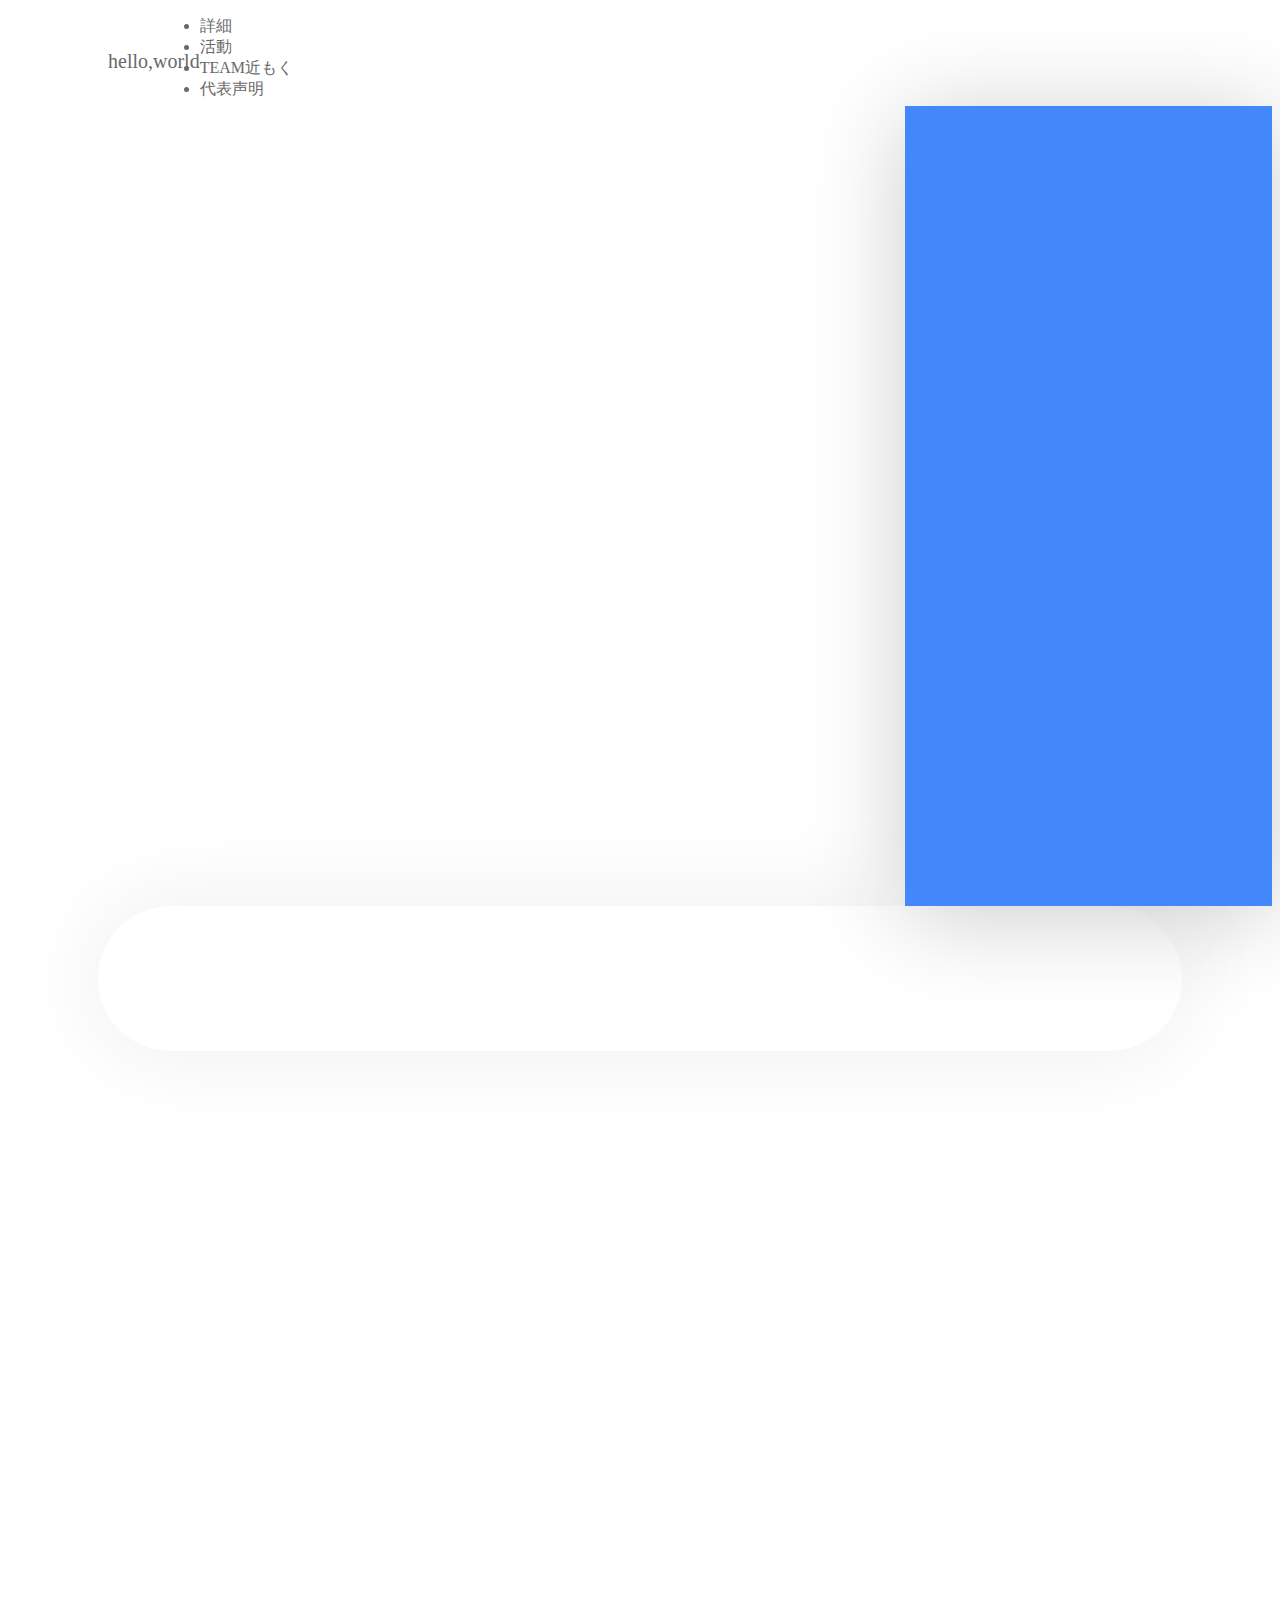
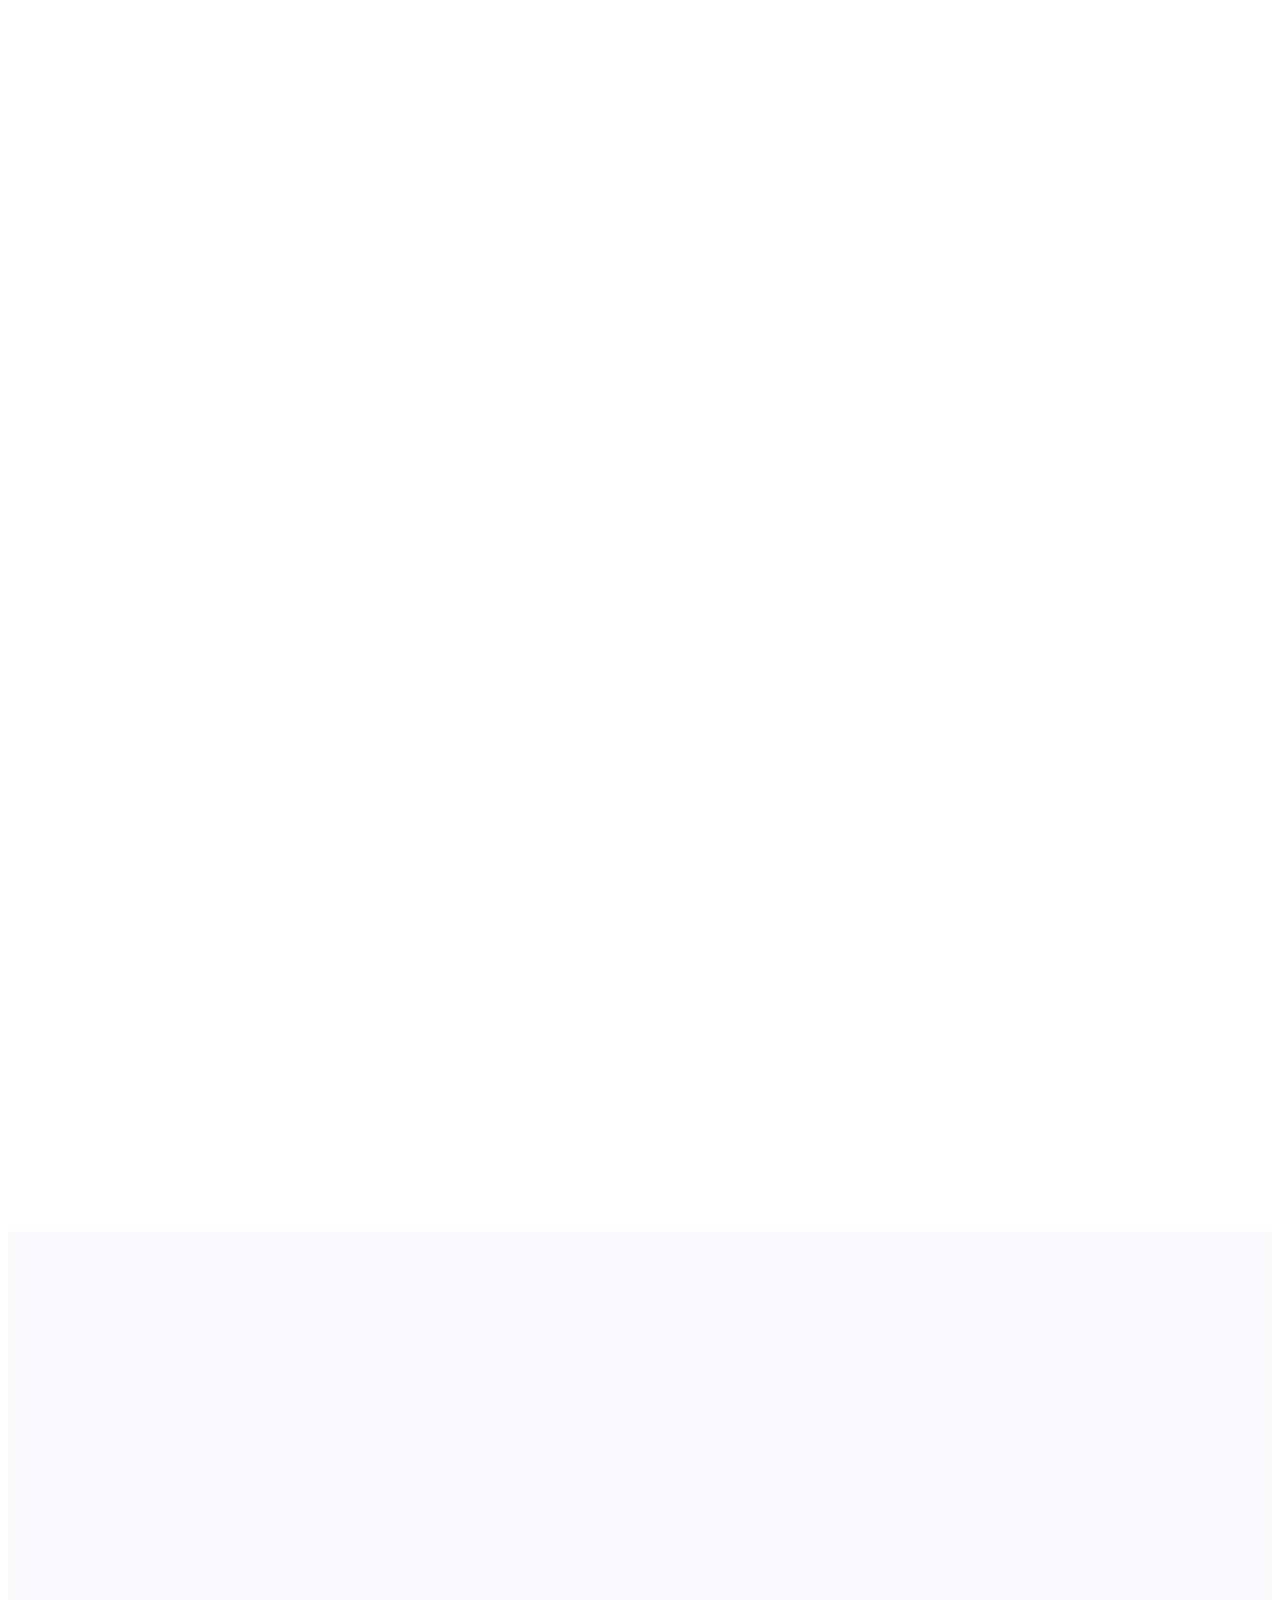
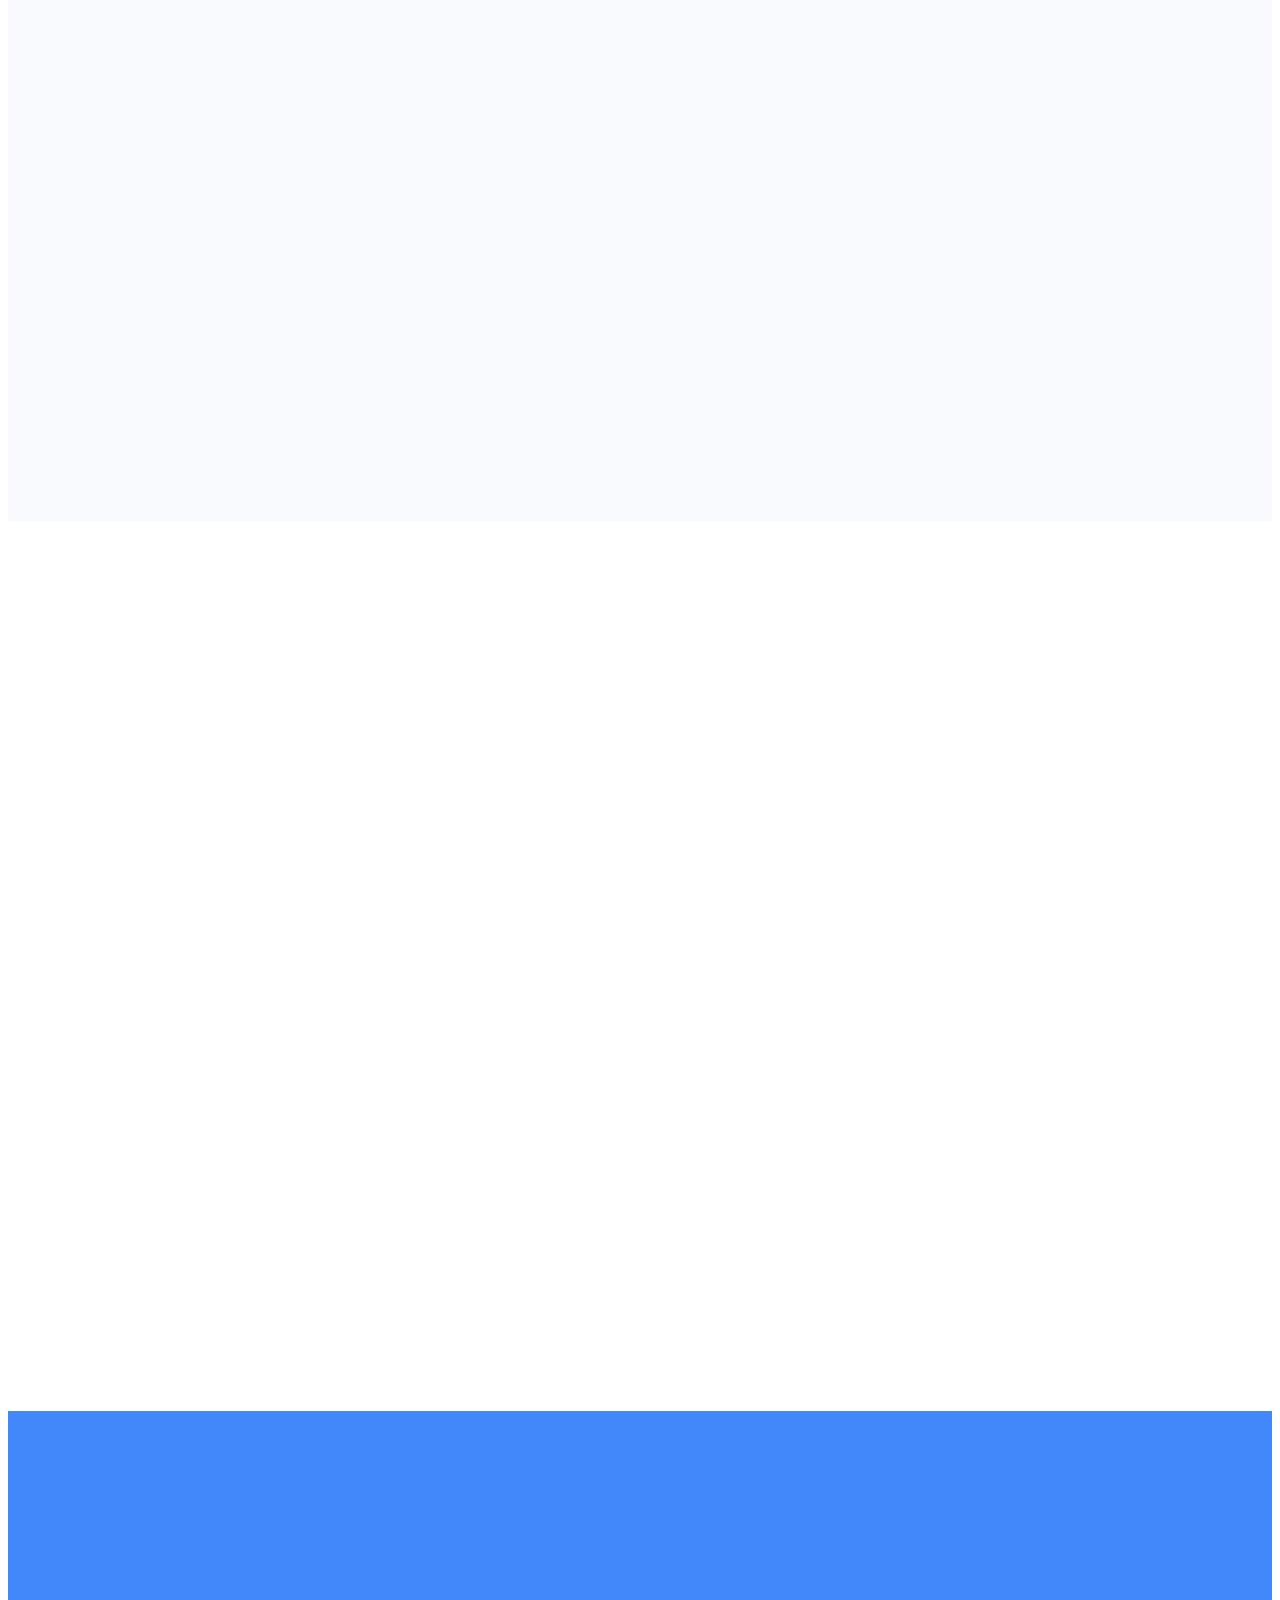
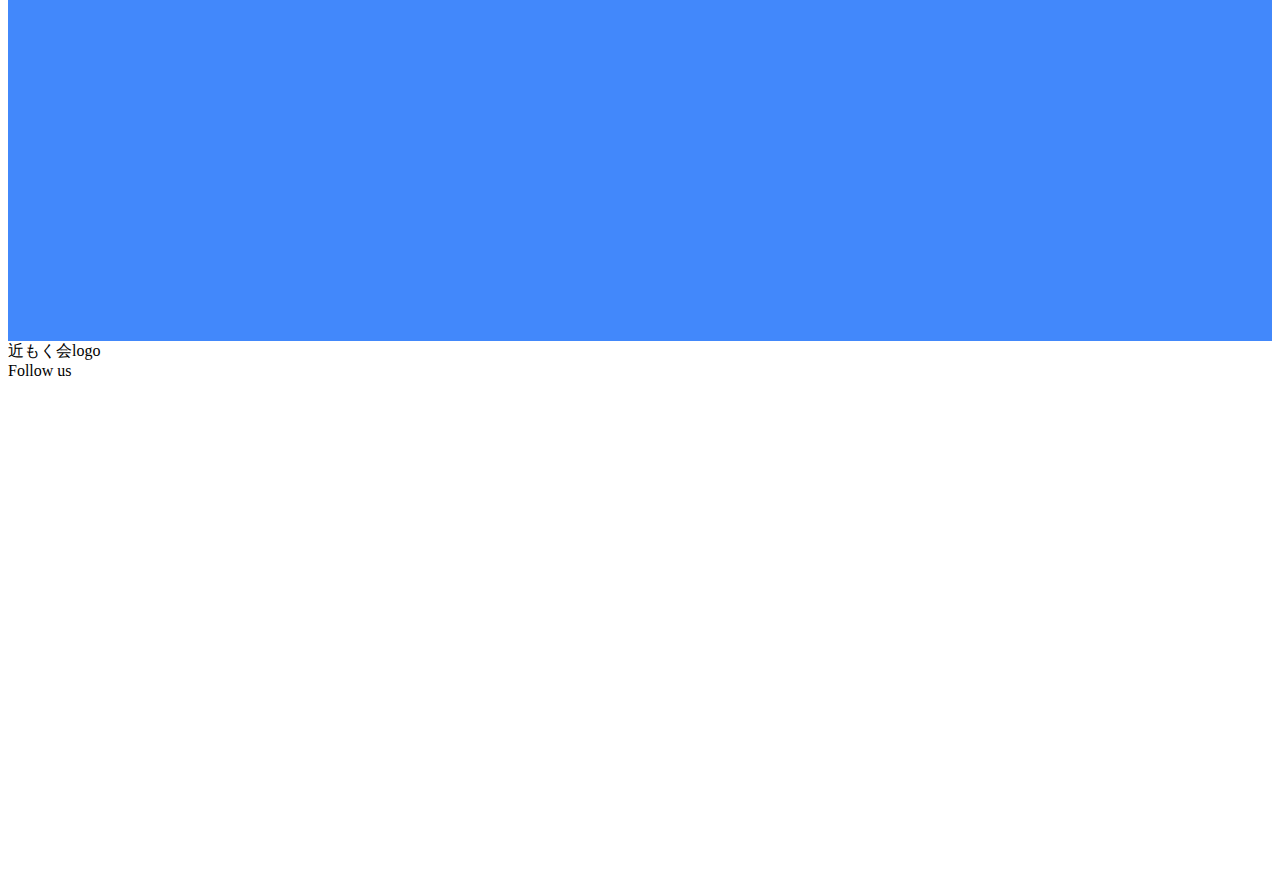
==== haruki.html @ 63b8c25a "Add files via upload" ====
<!DOCTYPE html>
<html lang="en">
<head>
    <meta charset="UTF-8">
    <title>近もく会web-page1</title>
    <link rel="stylesheet" href="https://stackpath.bootstrapcdn.com/bootstrap/4.1.3/css/bootstrap.min.css" integrity="sha384-MCw98/SFnGE8fJT3GXwEOngsV7Zt27NXFoaoApmYm81iuXoPkFOJwJ8ERdknLPMO" crossorigin="anonymous">
    


    <script src="https://code.jquery.com/jquery-3.3.1.slim.min.js" integrity="sha384-q8i/X+965DzO0rT7abK41JStQIAqVgRVzpbzo5smXKp4YfRvH+8abtTE1Pi6jizo" crossorigin="anonymous"></script>
    <script src="https://cdnjs.cloudflare.com/ajax/libs/popper.js/1.14.3/umd/popper.min.js" integrity="sha384-ZMP7rVo3mIykV+2+9J3UJ46jBk0WLaUAdn689aCwoqbBJiSnjAK/l8WvCWPIPm49" crossorigin="anonymous"></script>
    <script src="https://stackpath.bootstrapcdn.com/bootstrap/4.1.3/js/bootstrap.min.js" integrity="sha384-ChfqqxuZUCnJSK3+MXmPNIyE6ZbWh2IMqE241rYiqJxyMiZ6OW/JmZQ5stwEULTy" crossorigin="anonymous"></script>
    <link rel="stylesheet" href="haruki.css">

</head>

<body>
   
    <header class="sticky-top">
        <div class="header-logo">
            hello,world
        </div>

        <div class="header-list　float-right">
            <ul>
                <li>詳細</li>
                <li>活動</li>
                <li>TEAM近もく</li>
                <li>代表声明</li>
            </ul>
        </div>

    </header>


    <div class="first-view">
        <div class="blue" style="width:367px; height:800px; background:#4288FB;"></div>
    </div>
    <div class="company">
        <div class="circle" style="width:1084px; height:145px; background:#ffffff;"></div>
    </div>
    <div class="representative">

    </div>
    <div class="members">

    </div>
    <div class="activity">

    </div>
    <div class="word">

    </div>
    <div class="detail">

    </div>


    <footer>
 <div class="footer-logo">近もく会logo</div>
    <div class="Follow">Follow us</div>
    <img src="" alt="">




    </footer>
  



</body>
</html>
---- haruki.css ----
@charset="utf-8";




 header {
            width: ;100%;
            height: 90px;
            color: dimgray;
            box-shadow: 
        }

        .header-logo {
            float: left;
            margin-left: 100px;
            font-size: 20px;
            line-height: 90px;
        }


        .header-list {
            margin-right: 50px;
        }


        .header-list li {
            list-style: none;
            float: right;
            padding: 37px 25px 37px 25px;
        }



        .first-view {
            height: 800px;
            width: 100%;



        }

        .blue {
            float: right;
            box-shadow: 0px 10px 90px #cccccc;
            
        }

        .company {
            height: 145px;
            width: 100%;


        }

        .circle {
            border-radius: 181px;

            box-shadow: 0 0 99px #eeeeee;
            margin: auto;
        }

        .representative {
            height: 890px;
            width: 100%px;

        }


        .members {
            height: 890px;
            width: 100%;
        }

        .activity {
            height: 890px;
            width: 100%;
            background-color: #F8FAFD;
        }

        .word {
            height: 890px;
            width: 100%;
        }


        .detail {
            height: 530px;
            width: 100%;
            background-color: #4288FB;
        }


        footer {
            height: 520px;
            width: 100%;
        }
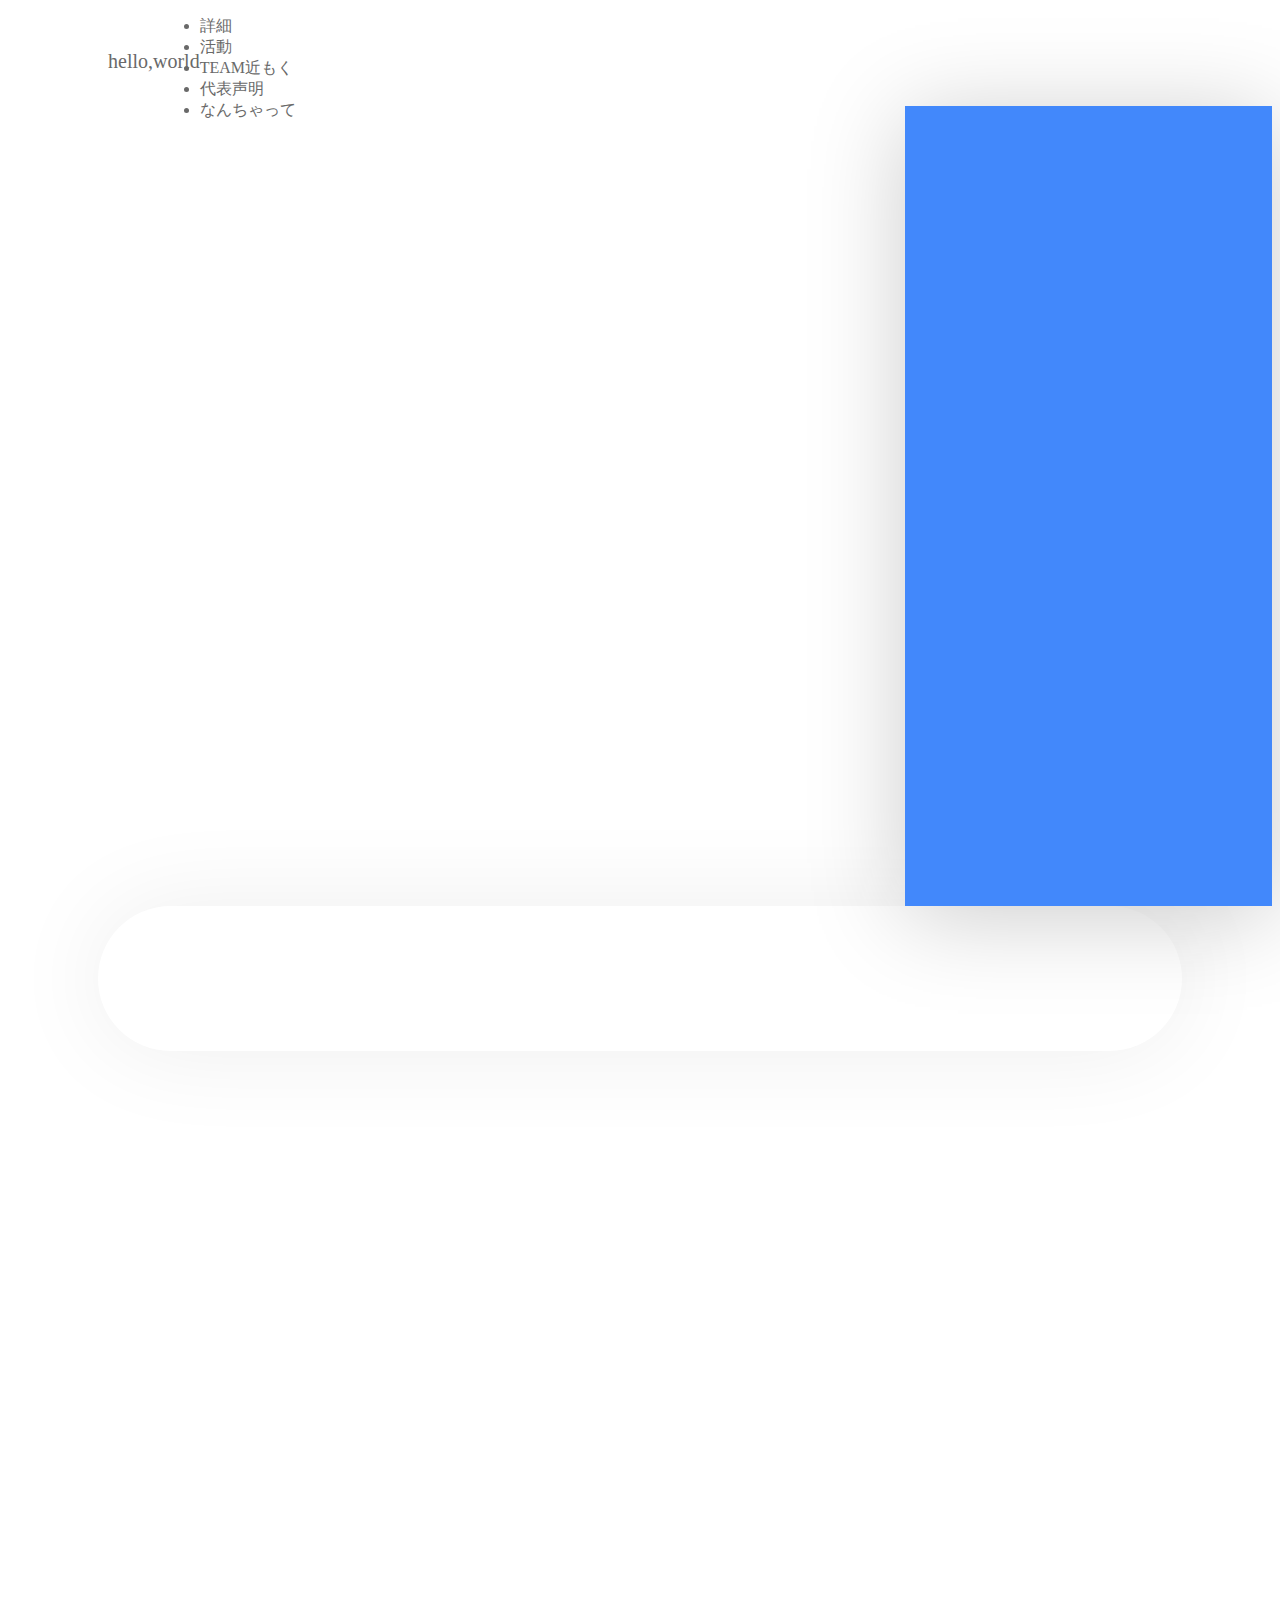
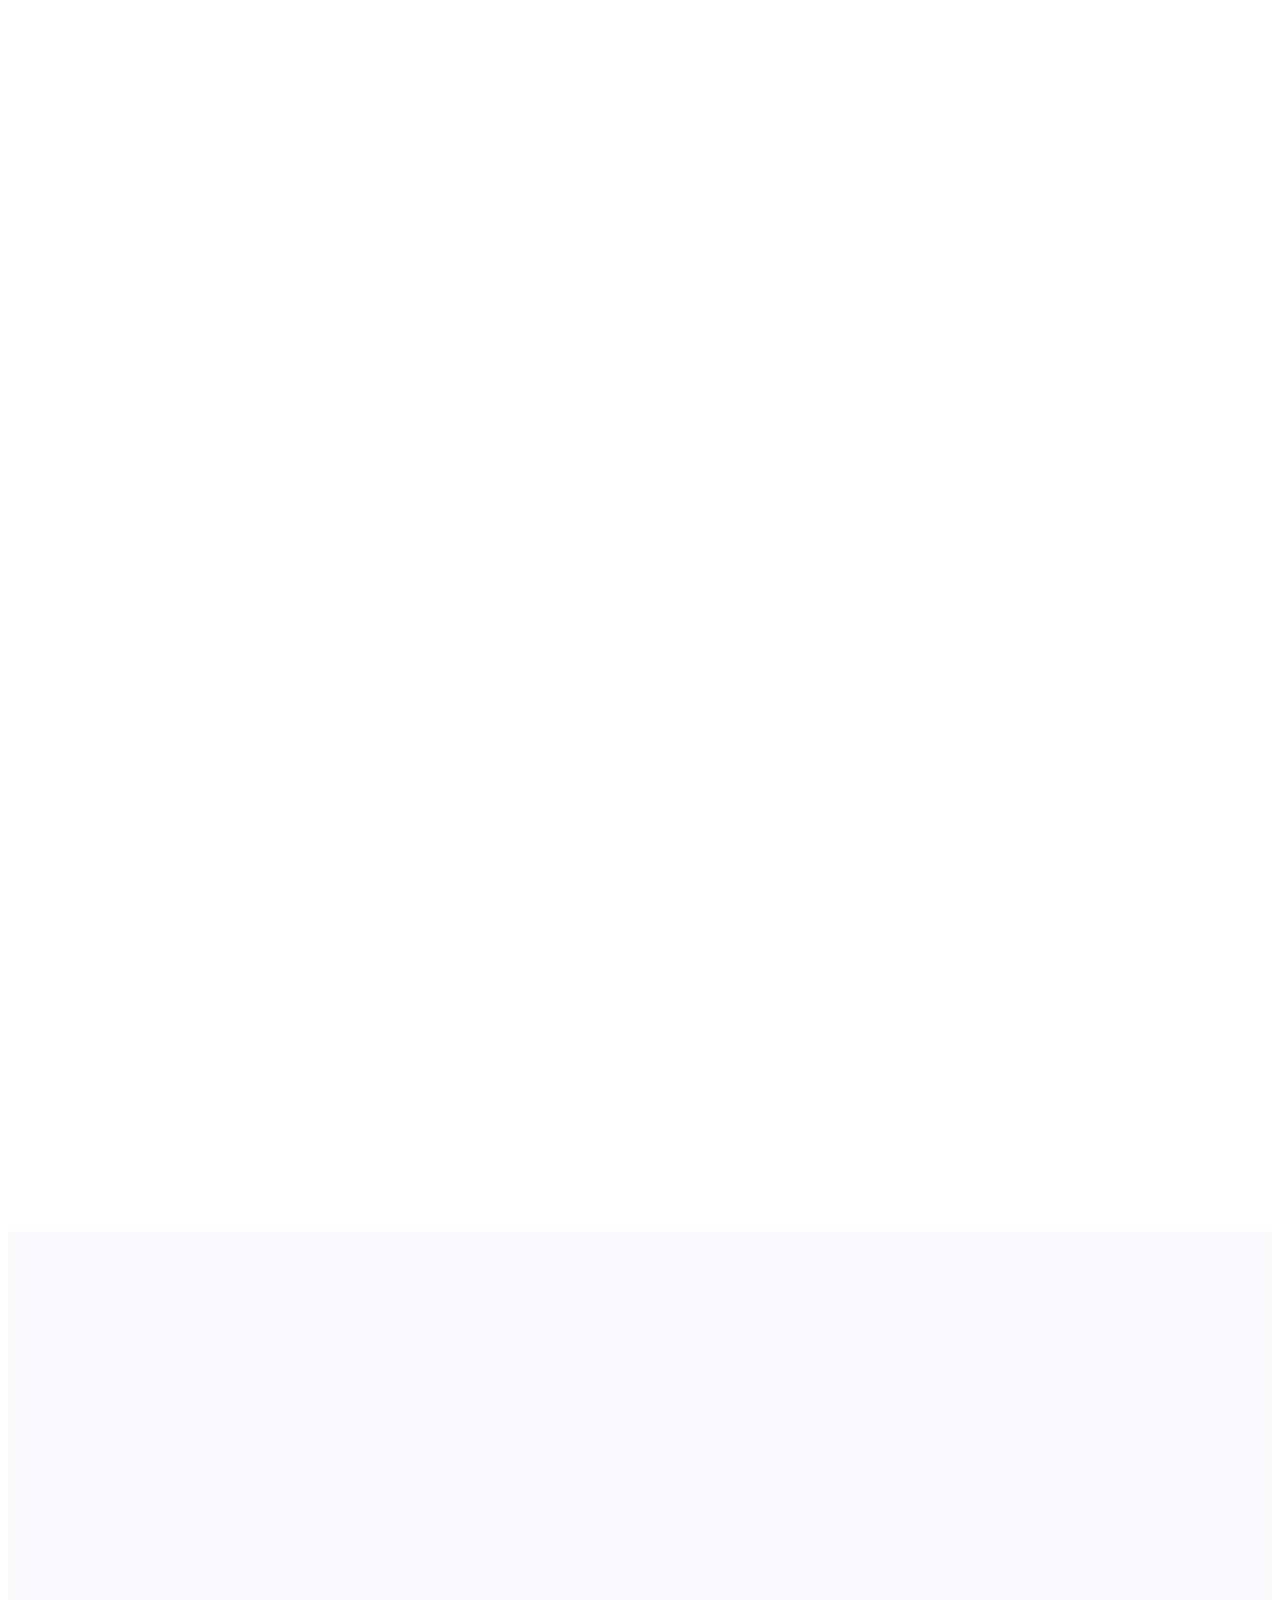
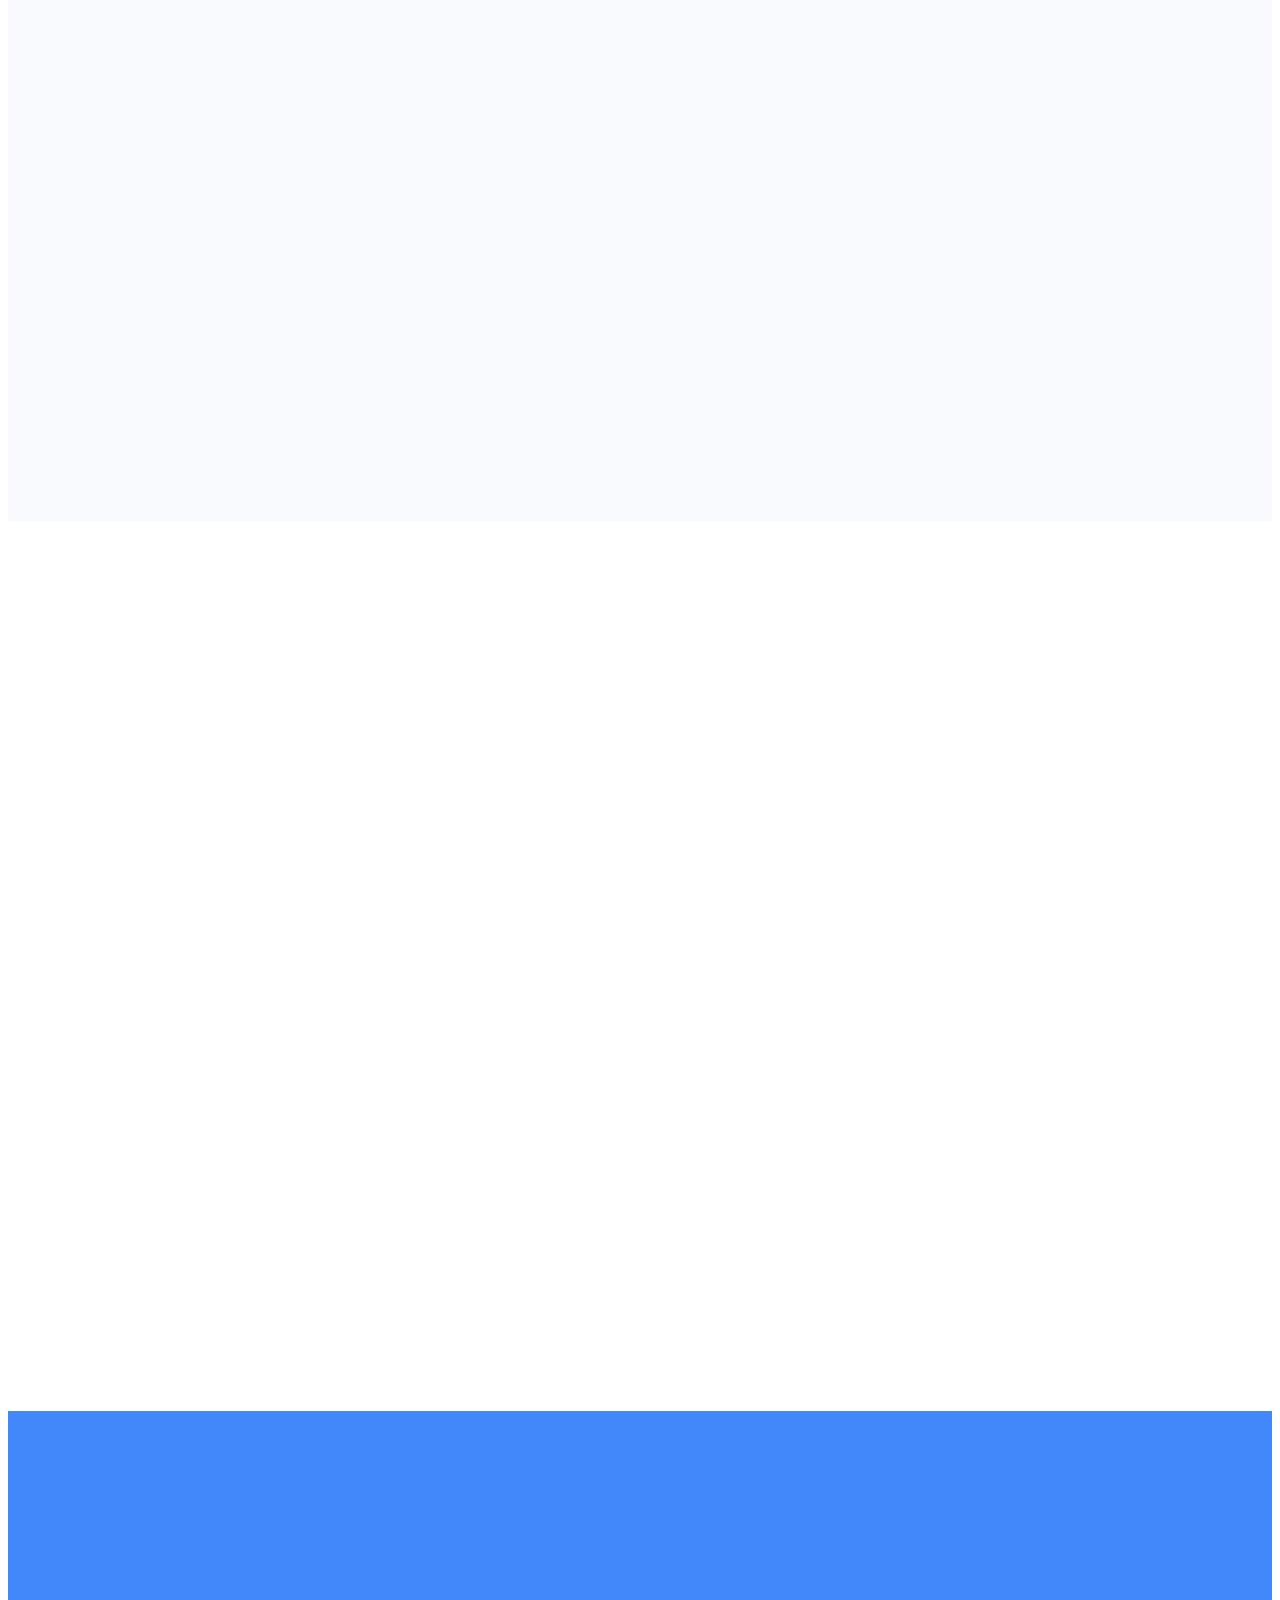
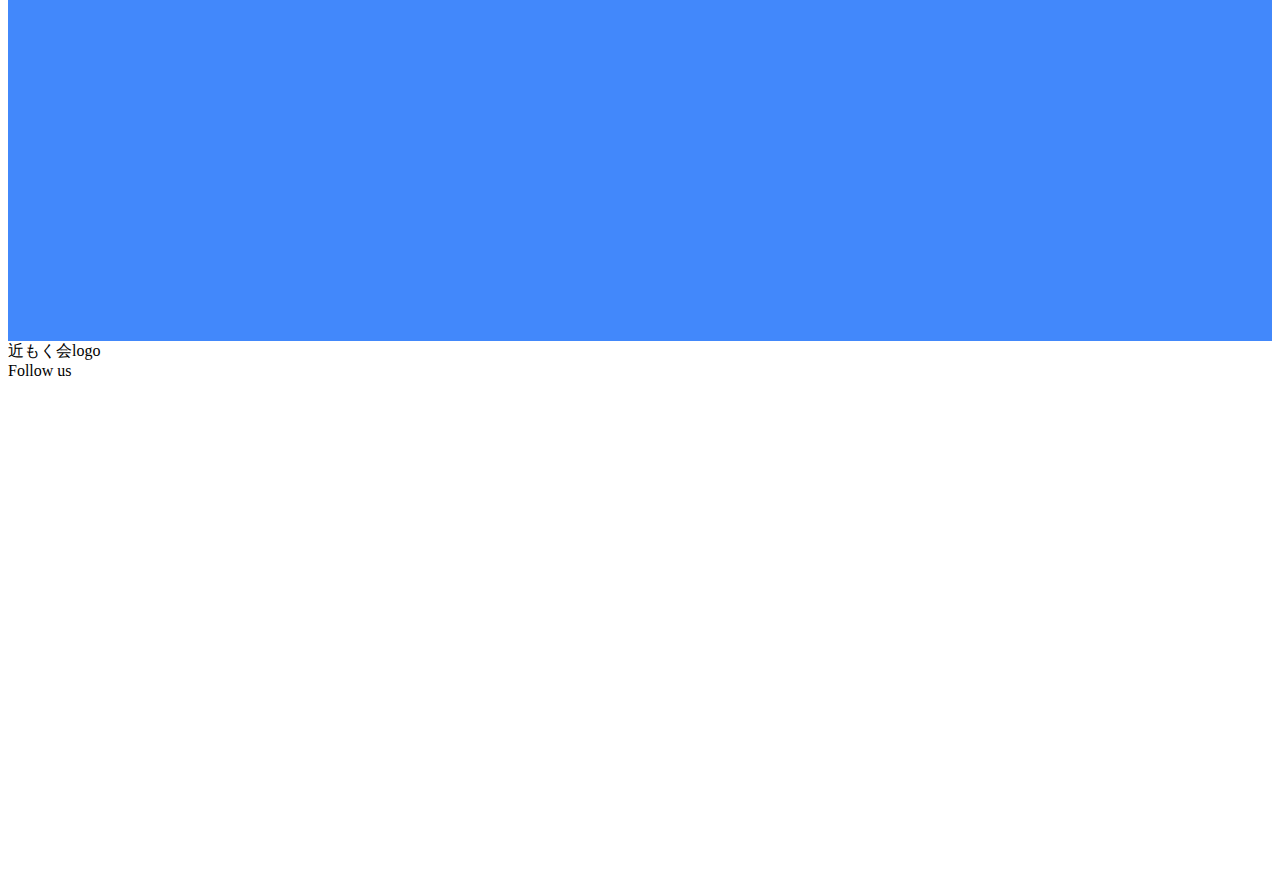
==== commit 8e11e9e8: "Update haruki.html" ====
--- a/haruki.html
+++ b/haruki.html
@@ -27,6 +27,7 @@
                 <li>活動</li>
                 <li>TEAM近もく</li>
                 <li>代表声明</li>
+                <li>なんちゃって</li>
             </ul>
         </div>
 
